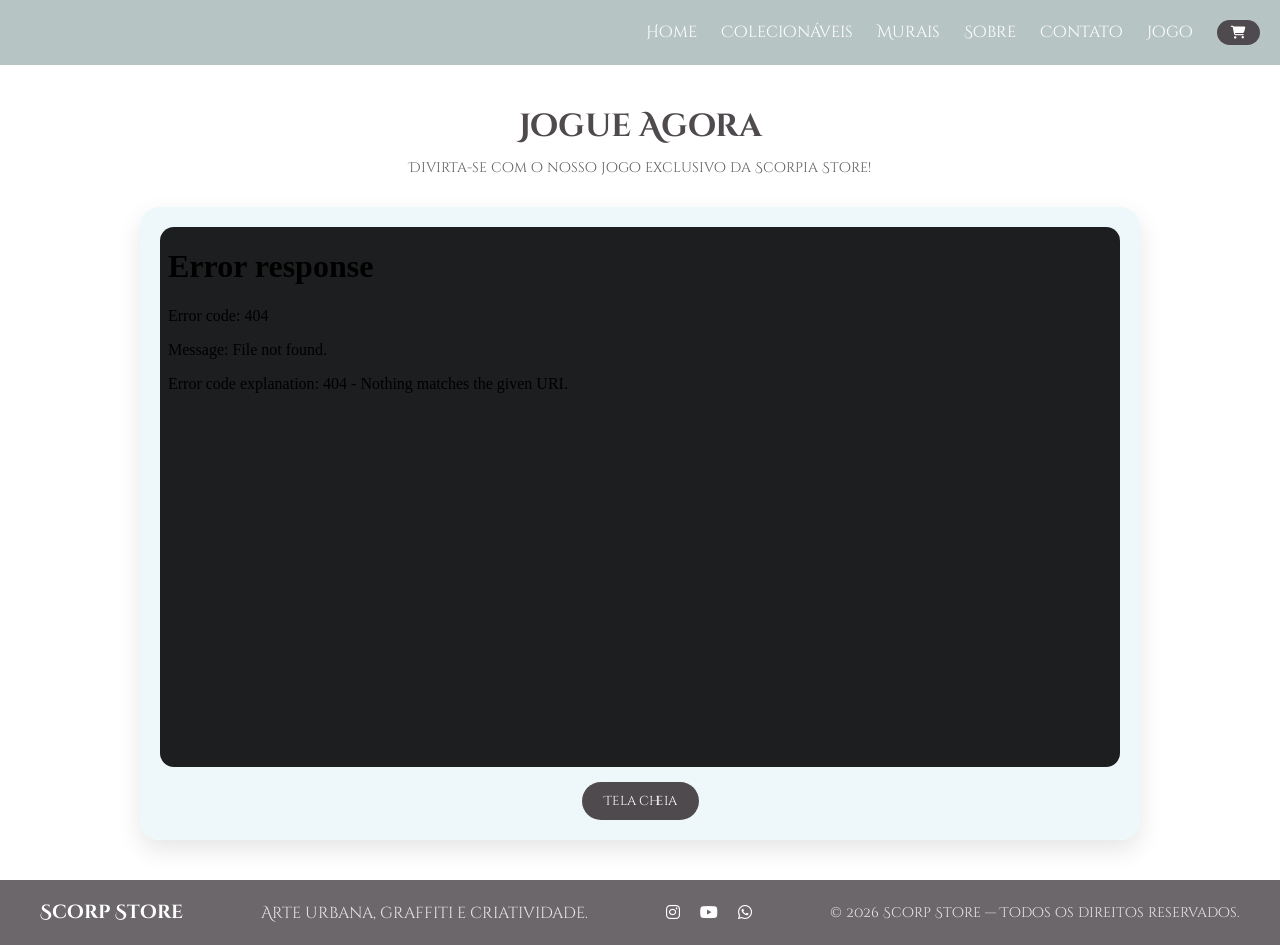
==== jogo.html @ 310e027d "Add files via upload" ====
<!DOCTYPE html>
<html lang="pt-BR">
<head>
    <meta charset="UTF-8">
    <meta name="viewport" content="width=device-width, initial-scale=1.0">
    <title>Jogo - Scorpia Store</title>
    <link rel="stylesheet" href="carrinho_style.css">
    <link rel="stylesheet" href="jogo_style.css">
    <link rel="stylesheet" href="https://cdnjs.cloudflare.com/ajax/libs/font-awesome/6.5.0/css/all.min.css">
</head>
<body>
    <header>
        <section class="Sessao_menu">
            <nav class="Menu">
                <button class="menu-toggle" id="mobile-menu">☰</button>
                <div id="nav-list" class="nav-list">
                    <a href="index.html">Home</a>
                    <a href="index.html#Colecionaveis">Colecionáveis</a>
                    <a href="index.html#Murais">Murais</a>
                    <a href="index.html#Sobre">Sobre</a>
                    <a href="index.html#Contato">Contato</a>
                    <a href="jogo.html">Jogo</a>
                    <a href="carrinho.html">
                        <button class="botao-carrinho">
                            <i class="fa-solid fa-cart-shopping"></i>
                            <span class="contador-carrinho" style="display:none">0</span>
                        </button>
                    </a>
                </div>
            </nav>
        </section>
    </header>

    <main>
        <h1 class="titulo-jogo">Jogue Agora</h1>
        <p class="descricao-jogo">Divirta-se com o nosso jogo exclusivo da Scorpia Store!</p>

        <div class="jogo-container">
            <div class="jogo-frame">
                <!-- Exporte do Construct 3 como "HTML5 website" e coloque os arquivos na pasta /jogo -->
                <iframe id="jogo" src="jogo/index.html" title="Jogo Scorpia Store"
                    allow="fullscreen; autoplay; gamepad" allowfullscreen></iframe>
            </div>
            <button class="btn-tela-cheia" id="btn-tela-cheia">Tela cheia</button>
        </div>
    </main>

    <footer class="footer">
        <div class="footer_conteudo">
            <h3>Scorp Store</h3>
            <p>Arte urbana, graffiti e criatividade.</p>
            <div class="footer_links">
                <a href="https://www.instagram.com/_scorpiarte/" target="_blank"><i class="fa-brands fa-instagram"></i></a>
                <a href="https://www.youtube.com/@scorpiagraffiti" target="_blank"><i class="fa-brands fa-youtube"></i></a>
                <a href="https://wa.me/5561982989746" target="_blank"><i class="fa-brands fa-whatsapp"></i></a>
            </div>
            <p class="direitos">© 2026 Scorp Store — Todos os direitos reservados.</p>
        </div>
    </footer>

    <script src="carrinho.js"></script>
    <script>
        document.getElementById("btn-tela-cheia").addEventListener("click", () => {
            const f = document.getElementById("jogo");
            if (f.requestFullscreen) f.requestFullscreen();
            else if (f.webkitRequestFullscreen) f.webkitRequestFullscreen();
        });
    </script>
</body>
</html>
---- carrinho_style.css ----
@import url('https://fonts.googleapis.com/css2?family=Caesar+Dressing&family=Cinzel+Decorative:wght@400;700;900&family=New+Amsterdam&display=swap');

*{margin:0;padding:0;box-sizing:border-box;}

html{
scroll-behavior: smooth;
}


/* -------MENU DO SITE */
header{
    position: sticky;
    top: 0;
    z-index: 1000;
}


.Sessao_menu{
    display:flex;
    justify-content:space-between;
    align-items:center;
    flex-direction: row-reverse ;
    padding:20px;
    background-color:rgb(183, 196, 196);
    backdrop-filter: blur(8px);
    color: #6b676a;  

}

.Menu a{color: #ffffff; 
    text-decoration: none; 
    margin-left: 20px;
    font-family: 'Cinzel Decorative', cursive;
    transition: 0.3s;}

.Menu a:hover{
    color:#4f4a4d;
}

/*-----------CARRINHO--------*/

.titulo-carrinho{

    font-family: 'Cinzel Decorative', cursive;
    text-align:center;
    margin-top:40px;
    color:#4f4a4d;

}

.carrinho-container{

    max-width:700px;

    margin:40px auto;

    padding:30px;

    background-color: rgba(238, 248, 250, 0.95);

    border-radius:20px;

    box-shadow:0 10px 25px rgba(0,0,0,0.1);

}

/* ITEM DO CARRINHO */

.item-carrinho{

display:flex;

align-items:center;

justify-content:space-between;

gap:15px;

padding:15px;

border-bottom:1px solid rgba(0,0,0,0.08);
flex-wrap: wrap;

}

/* IMAGEM DO PRODUTO */

.item-carrinho img{

width:auto;

height:300px;

object-fit:cover;

border-radius:12px;

box-shadow:0 4px 10px rgba(0,0,0,0.1);

}

/* TEXTO DO PRODUTO */

.info-produto{

display:flex;

flex-direction:column;

flex:1;

font-family:'Cinzel Decorative', cursive;

color:#5f6160;

}

.info-produto span{

font-size:15px;

}

/* PREÇO */

.preco-produto{

font-weight:bold;

color:#4f4a4d;

}

/* BOTÃO REMOVER */

.remover-item{

background-color:#ffffff;

border:none;

color:#4f4a4d;

font-size:14px;

padding:6px 10px;

border-radius:8px;

cursor:pointer;

transition:0.3s;

}

.remover-item:hover{

background-color:#484949;

transform:scale(1.1);

}

/* TOTAL */

.total-carrinho{

display:flex;

justify-content:space-between;

margin-top:25px;

font-weight:bold;

font-size:18px;

color:#4f4a4d;

}

/* BOTÃO FINALIZAR */

.finalizar{

width:100%;

margin-top:20px;

padding:14px;

font-size:16px;

border:none;

border-radius:20px;

background-color:#4f4a4d;

color:white;

cursor:pointer;

transition:0.3s;

font-family:'Cinzel Decorative', cursive;

}

.finalizar:hover{

background-color:#6b676a;

transform:scale(1.03);

}

/* -----------FOOTER */

.footer{

    background-color: #6b676a;
    padding: 20px 20px;
    text-align: center;
}

.footer_conteudo{
    margin: auto;
    max-width: 1200px;   
    display: flex;
    flex-direction: row;
    align-items: center;
    flex-wrap: nowrap;
    justify-content: space-between;
}

.footer h3{

    font-family: 'Cinzel Decorative', cursive;
    color: white;
    margin: 0;
    
}

.footer p{

    color: #e5e5e5;
    margin: 0;
    font-family: Cinzel Decorative, cursive;
}

.footer_links{

    display: flex;
    justify-content: left;
    gap: 20px;
    margin: 0;
}

.footer_links a{

    color: white;
    text-decoration: none;
}

.footer_links a:hover{

    text-decoration: underline;
}

.direitos{

    font-size: 14px;
    color: #cccccc;
}
body{
margin:0;
min-height:100vh;
display:flex;
flex-direction:column;
}

main{
flex:1;
}

/* -----------JAVA */

.animar{
    opacity: 0;
    transform: translateY(40px);
    transition: all 0.8s ease;
}

.animar.apareceu{
    opacity: 1;
    transform: translateY(0);
}

.botao-carrinho{

display: inline-flex;
align-items: center;
gap: 8px;

padding: 6px 14px;

font-size: 13px;

background-color: #4f4a4d;

color: white;

border: none;

border-radius: 20px;

cursor: pointer;

font-family: 'Cinzel Decorative', cursive;

transition: 0.3s;

}

.botao-carrinho:hover{

background-color: #6b676a;

transform: translateY(-2px);

}



/* ===== CELULARES PEQUENOS ===== */

@media (max-width: 480px){

.sessaoplus{
    padding: 60px 15px;
}

.sessaoplus h1{
    font-size: 22px;
}

.sessaoplus p{
    font-size: 13px;
}

.imagens img{
    height: 220px;
}

}

/* ============================= */
/* RESPONSIVO MOBILE */
/* ============================= */


@media (max-width: 768px) {

    /* --- MENU --- */
    .Sessao_menu 
        {
        display: flex !important;
        flex-direction: row !important;
        justify-content: flex-end !important; /* Joga o botão para a direita */
        align-items: center !important;
        width: 100% !important;
        min-height: 60px; /* Garante que a barra não "achate" */
        background-color: rgb(183, 196, 196) !important; /* Cor que você definiu */
        padding: 0 20px !important;
        position: relative;
        box-sizing: border-box;
        
    }

    /* Esconde a div interna antiga para não conflitar com a nav-list */
    .Menu div:not(.nav-list) {
        display: none;
    }

    .menu-toggle {
        display: block !important;
        background: none;
        border: none;
        color: white;
        font-size: 2rem;
        cursor: pointer;
    }

    .nav-list {
        display: none; /* Escondido por padrão */
        flex-direction: column;
        position: absolute;
        top: 100%; /* Abre logo abaixo da barra */
        right: 0;
        width: 100%;
        background: rgba(68, 68, 68, 0.95);
        text-align: center; /* Centralizado fica melhor no mobile */
        padding: 20px 0;
        z-index: 1000;
    }

    .nav-list.active {
        display: flex !important;
    }

    .nav-list a {
        padding: 15px;
        border-top: 1px solid #555;
        width: 100%;
        display: block;
        box-sizing: border-box;
        margin-left: 0; /* Remove a margem lateral para os links no mobile */
    }
    .item-carrinho img {
        height: 150px; /* Reduz a altura no mobile */
        width: 100%;   /* Faz a imagem ocupar a largura disponível se necessário */
        object-fit: contain;
    }
    .footer_conteudo {
        flex-direction: column; /* Empilha os itens no mobile */
        gap: 20px;
        text-align: center;
    }
    
    .footer_links {
        justify-content: center; /* Centraliza os links no mobile */
    }
    
}

body, html {
    overflow-x: hidden;
    width: 100%;
    margin: 0;
    padding: 0;
}


/* ----- contador do carrinho ----- */
.contador-carrinho{
    background:#fff;
    color:#4f4a4d;
    border-radius:10px;
    padding:0 7px;
    font-size:12px;
    font-weight:bold;
}

/* esconde o botão ☰ no desktop (no mobile o media query mostra) */
.menu-toggle{
    display:none;
    background:none;
    border:none;
    color:white;
    font-size:2rem;
    cursor:pointer;
}

.carrinho-vazio{
    text-align:center;
    padding:30px 0;
    font-family:'Cinzel Decorative', cursive;
    color:#5f6160;
}

.controle-qtd{
    display:flex;
    align-items:center;
    gap:12px;
    margin:8px 0;
}

.controle-qtd button{
    width:30px;
    height:30px;
    border:none;
    border-radius:50%;
    background:#4f4a4d;
    color:#fff;
    font-size:18px;
    cursor:pointer;
    transition:0.3s;
}

.controle-qtd button:hover{
    background:#6b676a;
    transform:scale(1.1);
}

.controle-qtd span{
    font-weight:bold;
    min-width:20px;
    text-align:center;
}
---- jogo_style.css ----
.titulo-jogo{
    font-family:'Cinzel Decorative', cursive;
    text-align:center;
    margin-top:40px;
    color:#4f4a4d;
}

.descricao-jogo{
    font-family:'Cinzel Decorative', cursive;
    text-align:center;
    color:#5f6160;
    margin:10px 20px 0;
    font-size:14px;
}

.jogo-container{
    max-width:1000px;
    margin:30px auto 40px;
    padding:20px;
    background-color:rgba(238,248,250,0.95);
    border-radius:20px;
    box-shadow:0 10px 25px rgba(0,0,0,0.1);
    text-align:center;
}

/* Ajuste o aspect-ratio para a proporção do SEU jogo (ex: 16/9, 4/3, 9/16) */
.jogo-frame{
    width:100%;
    aspect-ratio:16 / 9;
    background:#1d1e1f;
    border-radius:14px;
    overflow:hidden;
}

.jogo-frame iframe{
    width:100%;
    height:100%;
    border:none;
    display:block;
}

.btn-tela-cheia{
    margin-top:15px;
    padding:10px 22px;
    border:none;
    border-radius:20px;
    background-color:#4f4a4d;
    color:#fff;
    font-family:'Cinzel Decorative', cursive;
    cursor:pointer;
    transition:0.3s;
}

.btn-tela-cheia:hover{
    background-color:#6b676a;
    transform:scale(1.05);
}

@media (max-width:768px){
    .jogo-container{ margin:20px 10px; padding:10px; }
}
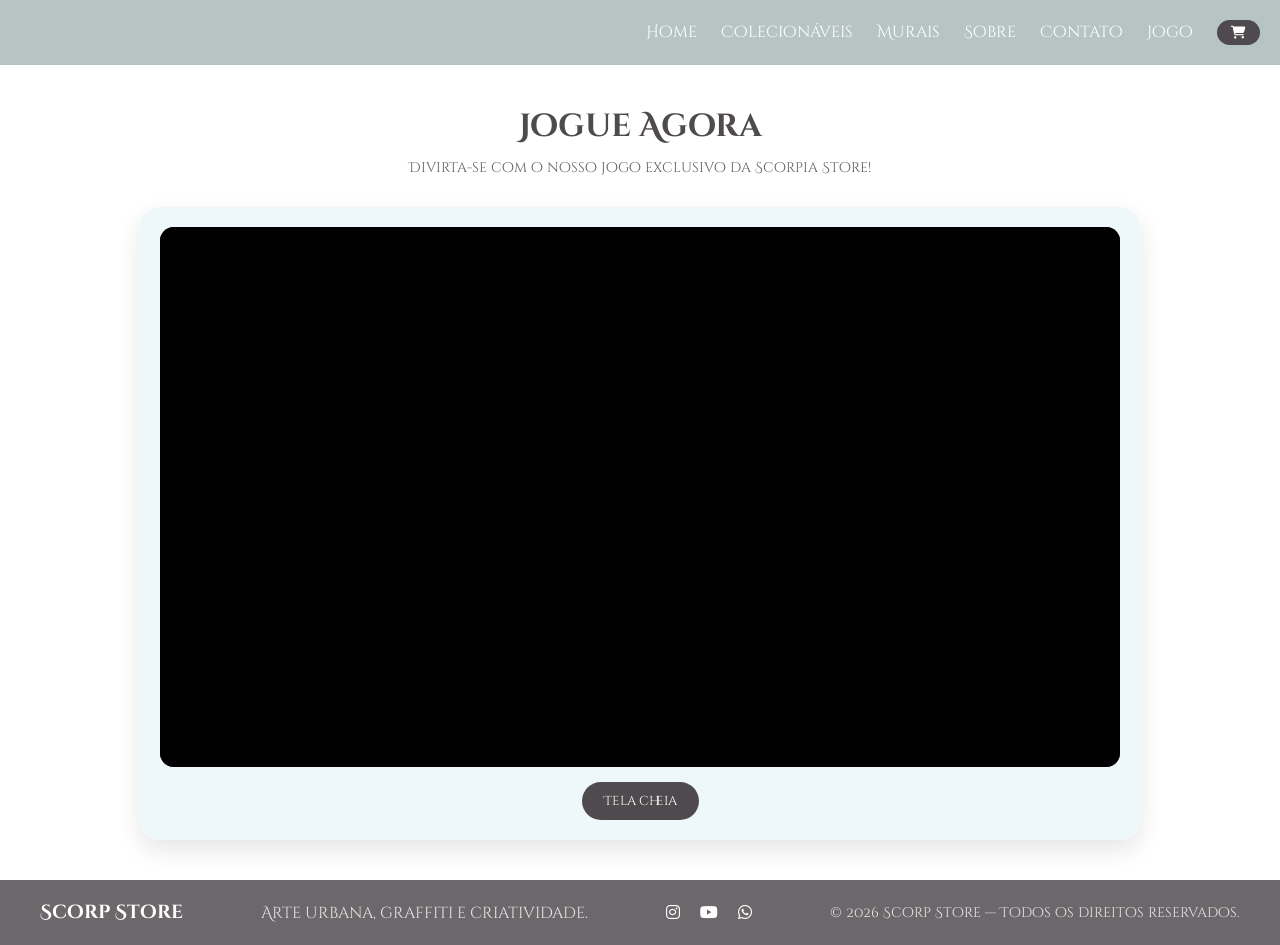
==== commit b3f85cc1: "Add files via upload" ====
--- a/jogo.html
+++ b/jogo.html
@@ -60,11 +60,26 @@
 
     <script src="carrinho.js"></script>
     <script>
-        document.getElementById("btn-tela-cheia").addEventListener("click", () => {
-            const f = document.getElementById("jogo");
-            if (f.requestFullscreen) f.requestFullscreen();
-            else if (f.webkitRequestFullscreen) f.webkitRequestFullscreen();
-        });
-    </script>
+    const jogo = document.getElementById("jogo");
+
+    // Teclas que o jogo usa: impede que rolem a página
+    const teclasJogo = ["ArrowUp", "ArrowDown", "ArrowLeft", "ArrowRight"];
+    window.addEventListener("keydown", (e) => {
+        if (teclasJogo.includes(e.key) || e.code === "Space") {
+            e.preventDefault();
+        }
+    }, { passive: false });
+
+    // Dá o foco do teclado ao jogo ao carregar e ao clicar nele
+    jogo.addEventListener("load", () => jogo.contentWindow.focus());
+    document.querySelector(".jogo-frame").addEventListener("click", () => jogo.contentWindow.focus());
+
+    // Botão de tela cheia
+    document.getElementById("btn-tela-cheia").addEventListener("click", () => {
+        if (jogo.requestFullscreen) jogo.requestFullscreen();
+        else if (jogo.webkitRequestFullscreen) jogo.webkitRequestFullscreen();
+        jogo.contentWindow.focus();
+    });
+</script>
 </body>
 </html>
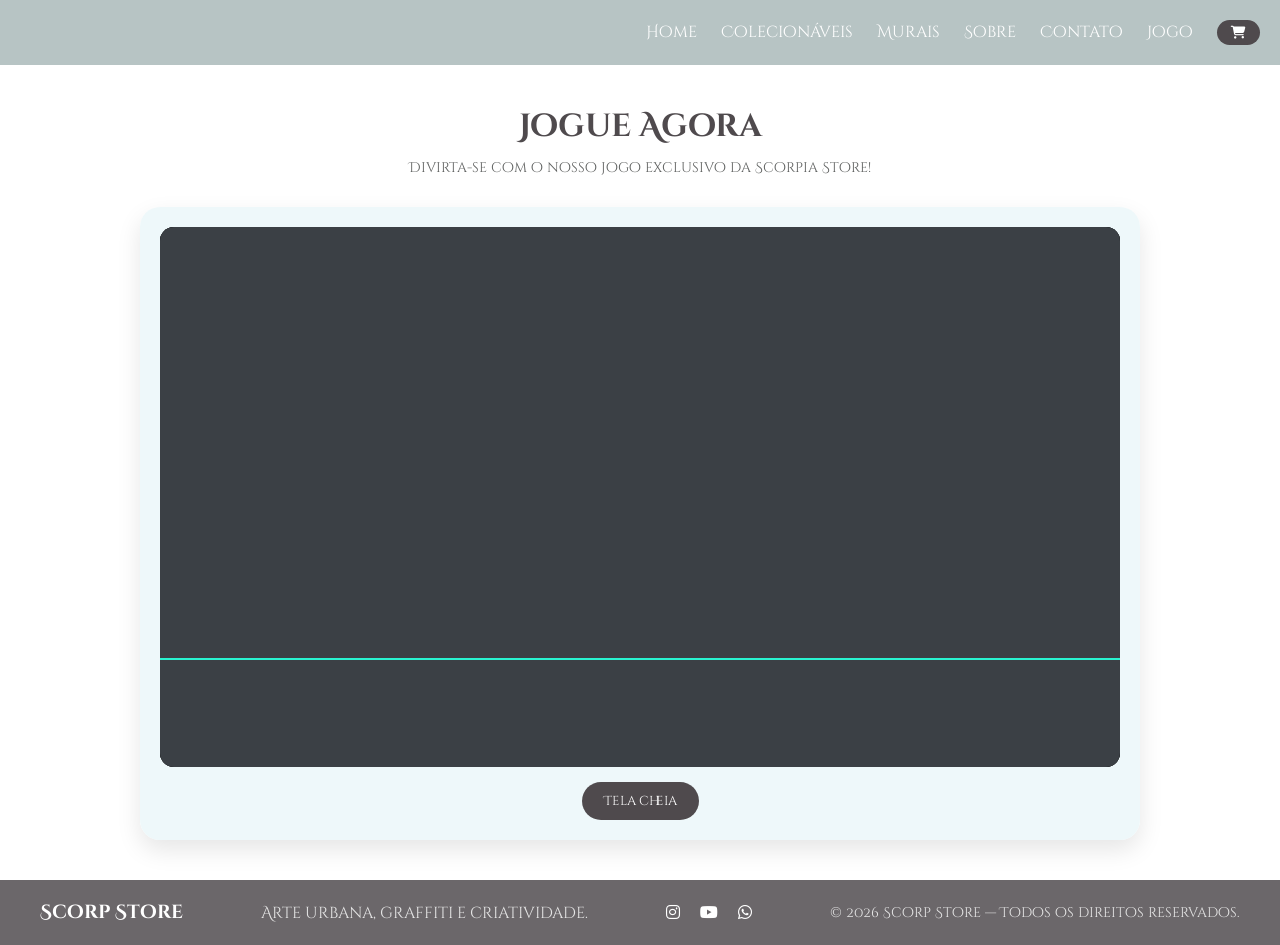
==== commit 590552ff: "Add files via upload" ====
--- a/jogo.html
+++ b/jogo.html
@@ -61,17 +61,32 @@
     <script src="carrinho.js"></script>
     <script>
     const jogo = document.getElementById("jogo");
+    const teclasJogo = ["ArrowUp", "ArrowDown", "ArrowLeft", "ArrowRight"];
 
-    // Teclas que o jogo usa: impede que rolem a página
-    const teclasJogo = ["ArrowUp", "ArrowDown", "ArrowLeft", "ArrowRight"];
-    window.addEventListener("keydown", (e) => {
+    function bloquearRolagem(e) {
         if (teclasJogo.includes(e.key) || e.code === "Space") {
             e.preventDefault();
         }
-    }, { passive: false });
+    }
 
-    // Dá o foco do teclado ao jogo ao carregar e ao clicar nele
-    jogo.addEventListener("load", () => jogo.contentWindow.focus());
+    // Bloqueia na página
+    window.addEventListener("keydown", bloquearRolagem, { passive: false });
+
+    // Bloqueia também dentro do jogo (iframe)
+    function configurarJogo() {
+        try {
+            jogo.contentWindow.removeEventListener("keydown", bloquearRolagem);
+            jogo.contentWindow.addEventListener("keydown", bloquearRolagem, { passive: false });
+            jogo.contentWindow.focus();
+        } catch (err) {
+            console.warn("Não foi possível acessar o iframe:", err);
+        }
+    }
+
+    jogo.addEventListener("load", configurarJogo);
+    if (jogo.contentDocument && jogo.contentDocument.readyState === "complete") configurarJogo();
+
+    // Dá o foco ao jogo ao clicar na área dele
     document.querySelector(".jogo-frame").addEventListener("click", () => jogo.contentWindow.focus());
 
     // Botão de tela cheia
